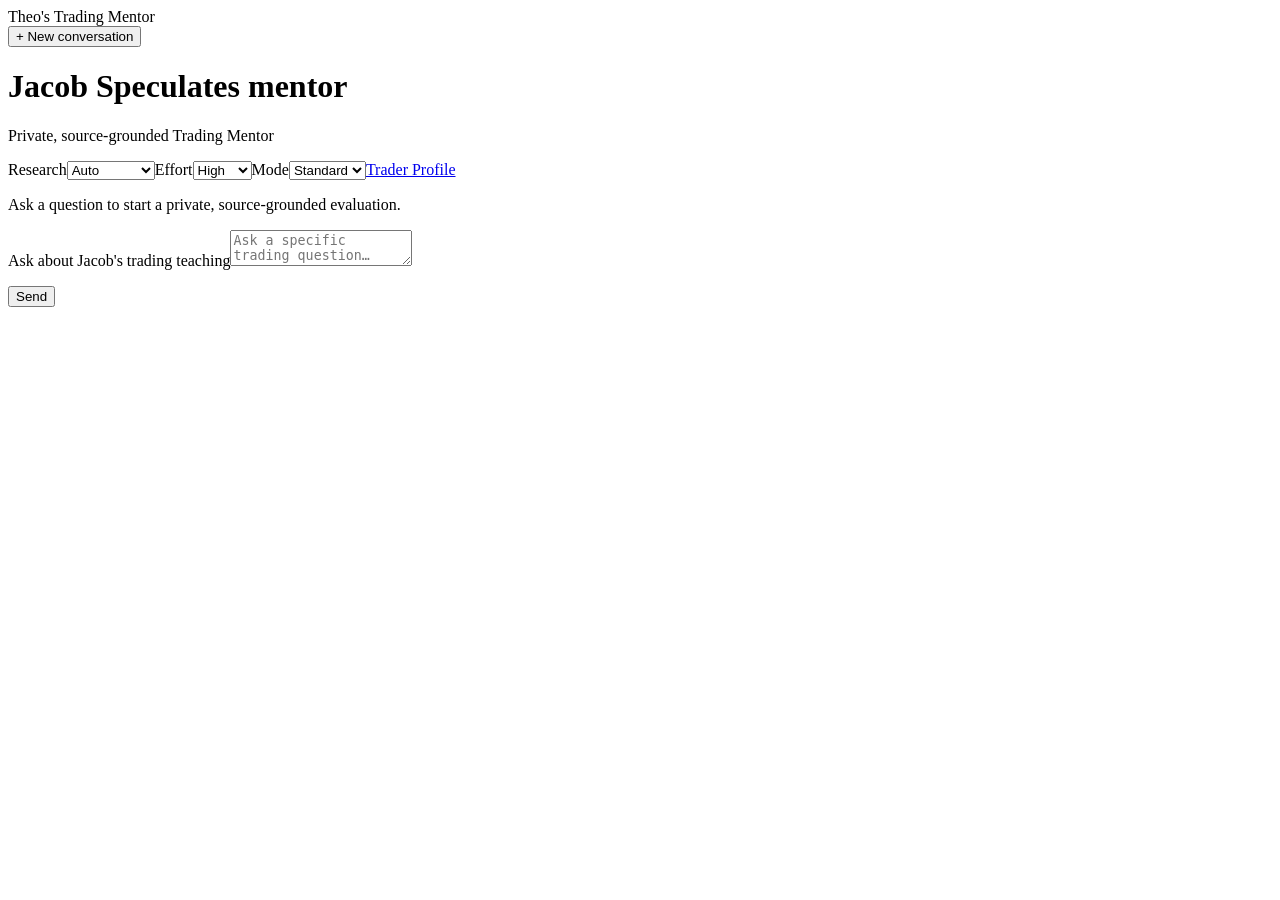
==== src/mentor/static/index.html @ ddeb776e "feat: replace profile editor with questionnaire page" ====
<!doctype html>
<html lang="en">
  <head>
    <meta charset="utf-8">
    <meta name="viewport" content="width=device-width, initial-scale=1">
    <title>Theo's Trading Mentor</title>
    <link rel="stylesheet" href="/app.css">
  </head>
  <body>
    <div class="app">
      <aside class="sidebar" aria-label="Conversations"><div class="brand">Theo's Trading Mentor</div><button class="new-thread" id="new-thread" type="button">+ New conversation</button><nav id="threads" aria-label="Saved conversations"></nav></aside>
      <main class="chat" aria-label="Mentor conversation">
        <header class="chat-header"><div class="header-content"><div><h1>Jacob Speculates mentor</h1><p class="subtitle">Private, source-grounded Trading Mentor</p></div><div class="controls" role="group" aria-label="Research and reasoning controls"><label>Research<select id="research-depth"><option value="auto">Auto</option><option value="normal">Normal</option><option value="deep">Deep</option><option value="exhaustive">Exhaustive</option></select></label><label>Effort<select id="reasoning-effort"><option value="high">High</option><option value="xhigh">XHigh</option><option value="max">Max</option></select></label><label>Mode<select id="reasoning-mode"><option value="standard">Standard</option><option value="pro">Pro</option></select></label><a class="profile-chat-link" href="/profile">Trader Profile</a></div></div></header>
        <div class="conversation" id="messages" aria-live="polite"><p class="empty">Ask a question to start a private, source-grounded evaluation.</p></div>
        <div class="composer-wrap"><form class="composer" id="question-form"><label for="question" class="subtitle">Ask about Jacob's trading teaching</label><textarea id="question" required maxlength="8000" placeholder="Ask a specific trading question…"></textarea><div class="composer-footer"><p id="status" role="status"></p><button class="send" type="submit">Send</button></div></form></div>
      </main>
    </div>
    <script src="/vendor/purify.min.js"></script><script type="module" src="/app.js"></script>
  </body>
</html>
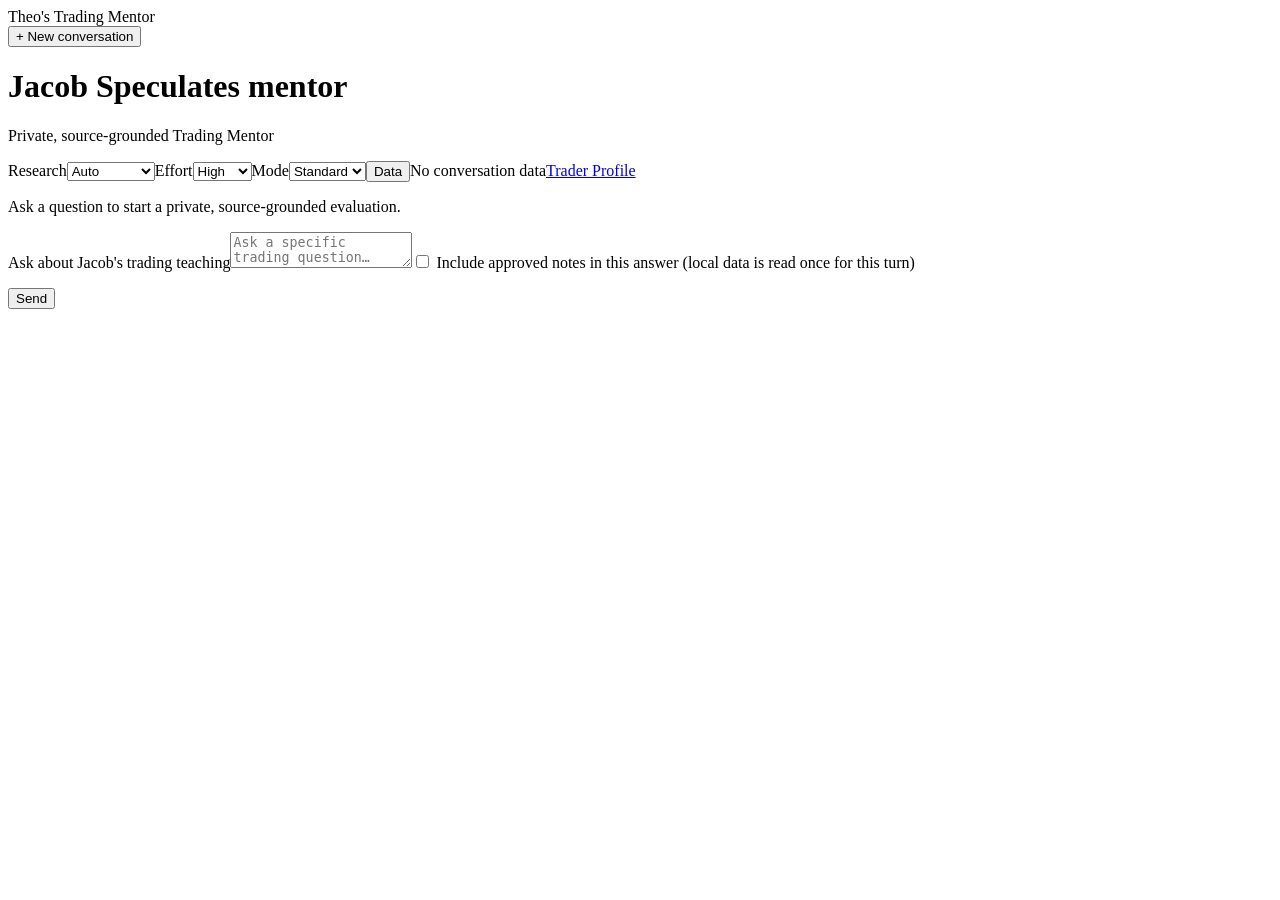
==== commit 5f3b3598: "feat: add local backtest data workspace" ====
--- a/src/mentor/static/index.html
+++ b/src/mentor/static/index.html
@@ -10,9 +10,16 @@
     <div class="app">
       <aside class="sidebar" aria-label="Conversations"><div class="brand">Theo's Trading Mentor</div><button class="new-thread" id="new-thread" type="button">+ New conversation</button><nav id="threads" aria-label="Saved conversations"></nav></aside>
       <main class="chat" aria-label="Mentor conversation">
-        <header class="chat-header"><div class="header-content"><div><h1>Jacob Speculates mentor</h1><p class="subtitle">Private, source-grounded Trading Mentor</p></div><div class="controls" role="group" aria-label="Research and reasoning controls"><label>Research<select id="research-depth"><option value="auto">Auto</option><option value="normal">Normal</option><option value="deep">Deep</option><option value="exhaustive">Exhaustive</option></select></label><label>Effort<select id="reasoning-effort"><option value="high">High</option><option value="xhigh">XHigh</option><option value="max">Max</option></select></label><label>Mode<select id="reasoning-mode"><option value="standard">Standard</option><option value="pro">Pro</option></select></label><a class="profile-chat-link" href="/profile">Trader Profile</a></div></div></header>
+        <header class="chat-header"><div class="header-content"><div><h1>Jacob Speculates mentor</h1><p class="subtitle">Private, source-grounded Trading Mentor</p></div><div class="controls" role="group" aria-label="Research and reasoning controls"><label>Research<select id="research-depth"><option value="auto">Auto</option><option value="normal">Normal</option><option value="deep">Deep</option><option value="exhaustive">Exhaustive</option></select></label><label>Effort<select id="reasoning-effort"><option value="high">High</option><option value="xhigh">XHigh</option><option value="max">Max</option></select></label><label>Mode<select id="reasoning-mode"><option value="standard">Standard</option><option value="pro">Pro</option></select></label><button class="profile-chat-link data-toggle" id="data-toggle" type="button" aria-expanded="false">Data</button><span id="data-scope" class="data-scope">No conversation data</span><a class="profile-chat-link" href="/profile">Trader Profile</a></div></div></header>
+        <section class="data-workspace" id="data-workspace" hidden aria-label="Backtest data workspace">
+          <div class="data-workspace-head"><div><h2>Backtest data</h2><p>Local only. Confirm a mapping before selecting data for this conversation.</p></div><button id="data-close" type="button" aria-label="Close data workspace">Close</button></div>
+          <form id="dataset-upload-form" class="data-upload"><label>Import CSV or XLSX<input id="dataset-file" type="file" accept=".csv,.xlsx" required></label><button type="submit">Import locally</button></form>
+          <p id="data-status" role="status"></p>
+          <div class="data-selection"><label>Dataset<select id="dataset-select"><option value="">Choose imported data</option></select></label><button id="dataset-inspect" type="button">Inspect &amp; map</button><button id="dataset-use" type="button">Use in this conversation</button><button id="dataset-clear" type="button">Clear conversation data</button></div>
+          <div id="dataset-inspection"></div>
+        </section>
         <div class="conversation" id="messages" aria-live="polite"><p class="empty">Ask a question to start a private, source-grounded evaluation.</p></div>
-        <div class="composer-wrap"><form class="composer" id="question-form"><label for="question" class="subtitle">Ask about Jacob's trading teaching</label><textarea id="question" required maxlength="8000" placeholder="Ask a specific trading question…"></textarea><div class="composer-footer"><p id="status" role="status"></p><button class="send" type="submit">Send</button></div></form></div>
+        <div class="composer-wrap"><form class="composer" id="question-form"><label for="question" class="subtitle">Ask about Jacob's trading teaching</label><textarea id="question" required maxlength="8000" placeholder="Ask a specific trading question…"></textarea><label class="qualitative-consent"><input id="include-approved-notes" type="checkbox"> Include approved notes in this answer <span>(local data is read once for this turn)</span></label><div class="composer-footer"><p id="status" role="status"></p><button class="send" type="submit">Send</button></div></form></div>
       </main>
     </div>
     <script src="/vendor/purify.min.js"></script><script type="module" src="/app.js"></script>
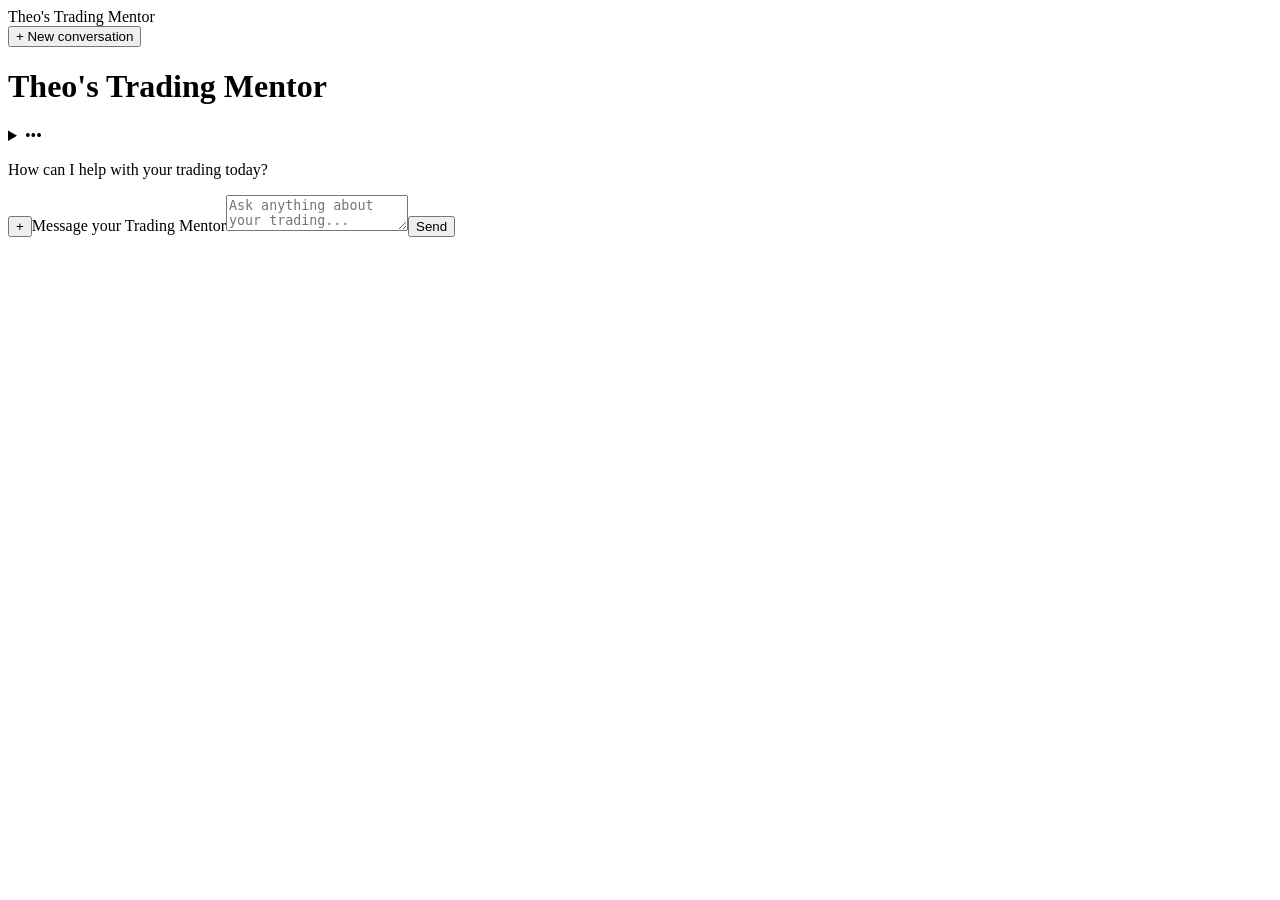
==== commit 55c3cdbb: "feat: make Phase 5 data analysis chat-first Keeps the validated local analysis and qualitative priva" ====
--- a/src/mentor/static/index.html
+++ b/src/mentor/static/index.html
@@ -10,16 +10,16 @@
     <div class="app">
       <aside class="sidebar" aria-label="Conversations"><div class="brand">Theo's Trading Mentor</div><button class="new-thread" id="new-thread" type="button">+ New conversation</button><nav id="threads" aria-label="Saved conversations"></nav></aside>
       <main class="chat" aria-label="Mentor conversation">
-        <header class="chat-header"><div class="header-content"><div><h1>Jacob Speculates mentor</h1><p class="subtitle">Private, source-grounded Trading Mentor</p></div><div class="controls" role="group" aria-label="Research and reasoning controls"><label>Research<select id="research-depth"><option value="auto">Auto</option><option value="normal">Normal</option><option value="deep">Deep</option><option value="exhaustive">Exhaustive</option></select></label><label>Effort<select id="reasoning-effort"><option value="high">High</option><option value="xhigh">XHigh</option><option value="max">Max</option></select></label><label>Mode<select id="reasoning-mode"><option value="standard">Standard</option><option value="pro">Pro</option></select></label><button class="profile-chat-link data-toggle" id="data-toggle" type="button" aria-expanded="false">Data</button><span id="data-scope" class="data-scope">No conversation data</span><a class="profile-chat-link" href="/profile">Trader Profile</a></div></div></header>
+        <header class="chat-header"><div class="header-content"><h1>Theo's Trading Mentor</h1><details class="mentor-menu"><summary aria-label="Mentor settings">•••</summary><div class="menu-panel"><a class="profile-chat-link" href="/profile">Trader Profile</a><label>Research<select id="research-depth"><option value="auto">Auto</option><option value="normal">Normal</option><option value="deep">Deep</option><option value="exhaustive">Exhaustive</option></select></label><label>Effort<select id="reasoning-effort"><option value="high">High</option><option value="xhigh">XHigh</option><option value="max">Max</option></select></label><label>Mode<select id="reasoning-mode"><option value="standard">Standard</option><option value="pro">Pro</option></select></label><label>Appearance<select id="theme"><option value="dark">Dark</option><option value="light">Light</option><option value="system">System</option></select></label></div></details></div></header>
         <section class="data-workspace" id="data-workspace" hidden aria-label="Backtest data workspace">
-          <div class="data-workspace-head"><div><h2>Backtest data</h2><p>Local only. Confirm a mapping before selecting data for this conversation.</p></div><button id="data-close" type="button" aria-label="Close data workspace">Close</button></div>
+          <div class="data-workspace-head"><div><h2>Advanced data settings</h2><p>Local only. Review or correct the current backtest mapping.</p></div><button id="data-close" type="button" aria-label="Close data workspace">Close</button></div>
           <form id="dataset-upload-form" class="data-upload"><label>Import CSV or XLSX<input id="dataset-file" type="file" accept=".csv,.xlsx" required></label><button type="submit">Import locally</button></form>
           <p id="data-status" role="status"></p>
           <div class="data-selection"><label>Dataset<select id="dataset-select"><option value="">Choose imported data</option></select></label><button id="dataset-inspect" type="button">Inspect &amp; map</button><button id="dataset-use" type="button">Use in this conversation</button><button id="dataset-clear" type="button">Clear conversation data</button></div>
           <div id="dataset-inspection"></div>
         </section>
-        <div class="conversation" id="messages" aria-live="polite"><p class="empty">Ask a question to start a private, source-grounded evaluation.</p></div>
-        <div class="composer-wrap"><form class="composer" id="question-form"><label for="question" class="subtitle">Ask about Jacob's trading teaching</label><textarea id="question" required maxlength="8000" placeholder="Ask a specific trading question…"></textarea><label class="qualitative-consent"><input id="include-approved-notes" type="checkbox"> Include approved notes in this answer <span>(local data is read once for this turn)</span></label><div class="composer-footer"><p id="status" role="status"></p><button class="send" type="submit">Send</button></div></form></div>
+        <div class="conversation" id="messages" aria-live="polite"><p class="empty">How can I help with your trading today?</p></div>
+        <div class="composer-wrap"><form class="composer" id="question-form"><span id="data-scope" hidden></span><div id="attachment-area"><div id="attachment-chip" class="attachment-chip" hidden><span aria-hidden="true">▦</span><span><strong id="attachment-name"></strong><small id="attachment-meta"></small></span><details><summary aria-label="Attachment options">•••</summary><div class="attachment-menu"><button id="data-settings" type="button">Data settings</button><button id="remove-attachment" type="button">Remove from conversation</button></div></details></div><section id="attachment-clarifications" class="inline-card" hidden aria-live="polite"></section><section id="notes-consent" class="inline-card" hidden aria-live="polite"></section></div><div class="composer-row"><input id="attachment-file" type="file" accept=".csv,.xlsx" hidden><button id="attachment-trigger" class="attach" type="button" aria-label="Attach CSV or XLSX">+</button><label for="question" class="sr-only">Message your Trading Mentor</label><textarea id="question" required maxlength="8000" placeholder="Ask anything about your trading..."></textarea><button class="send" type="submit">Send</button></div><p id="status" role="status"></p></form></div>
       </main>
     </div>
     <script src="/vendor/purify.min.js"></script><script type="module" src="/app.js"></script>
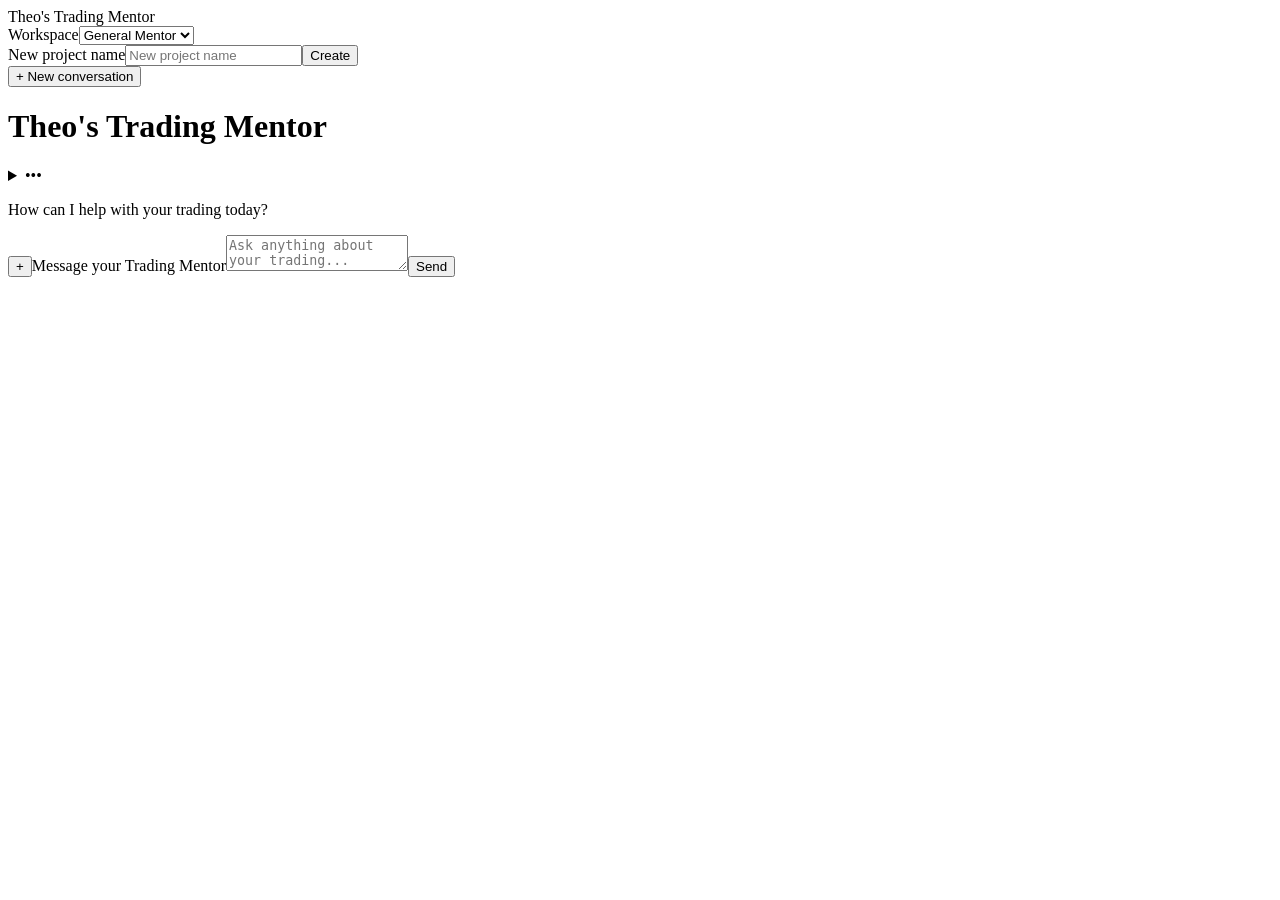
==== commit 1cca9de3: "feat(phase6): add neutral general mentor and project chats" ====
--- a/src/mentor/static/index.html
+++ b/src/mentor/static/index.html
@@ -8,7 +8,7 @@
   </head>
   <body>
     <div class="app">
-      <aside class="sidebar" aria-label="Conversations"><div class="brand">Theo's Trading Mentor</div><button class="new-thread" id="new-thread" type="button">+ New conversation</button><nav id="threads" aria-label="Saved conversations"></nav></aside>
+      <aside class="sidebar" aria-label="Conversations"><div class="brand">Theo's Trading Mentor</div><label class="scope-picker">Workspace<select id="scope-selector"><option value="general">General Mentor</option></select></label><form class="new-project" id="new-project-form"><label class="sr-only" for="new-project-name">New project name</label><input id="new-project-name" maxlength="120" placeholder="New project name" required><button type="submit">Create</button></form><button class="new-thread" id="new-thread" type="button">+ New conversation</button><nav id="threads" aria-label="Saved conversations"></nav></aside>
       <main class="chat" aria-label="Mentor conversation">
         <header class="chat-header"><div class="header-content"><h1>Theo's Trading Mentor</h1><details class="mentor-menu"><summary aria-label="Mentor settings">•••</summary><div class="menu-panel"><a class="profile-chat-link" href="/profile">Trader Profile</a><label>Research<select id="research-depth"><option value="auto">Auto</option><option value="normal">Normal</option><option value="deep">Deep</option><option value="exhaustive">Exhaustive</option></select></label><label>Effort<select id="reasoning-effort"><option value="high">High</option><option value="xhigh">XHigh</option><option value="max">Max</option></select></label><label>Mode<select id="reasoning-mode"><option value="standard">Standard</option><option value="pro">Pro</option></select></label><label>Appearance<select id="theme"><option value="dark">Dark</option><option value="light">Light</option><option value="system">System</option></select></label></div></details></div></header>
         <section class="data-workspace" id="data-workspace" hidden aria-label="Backtest data workspace">
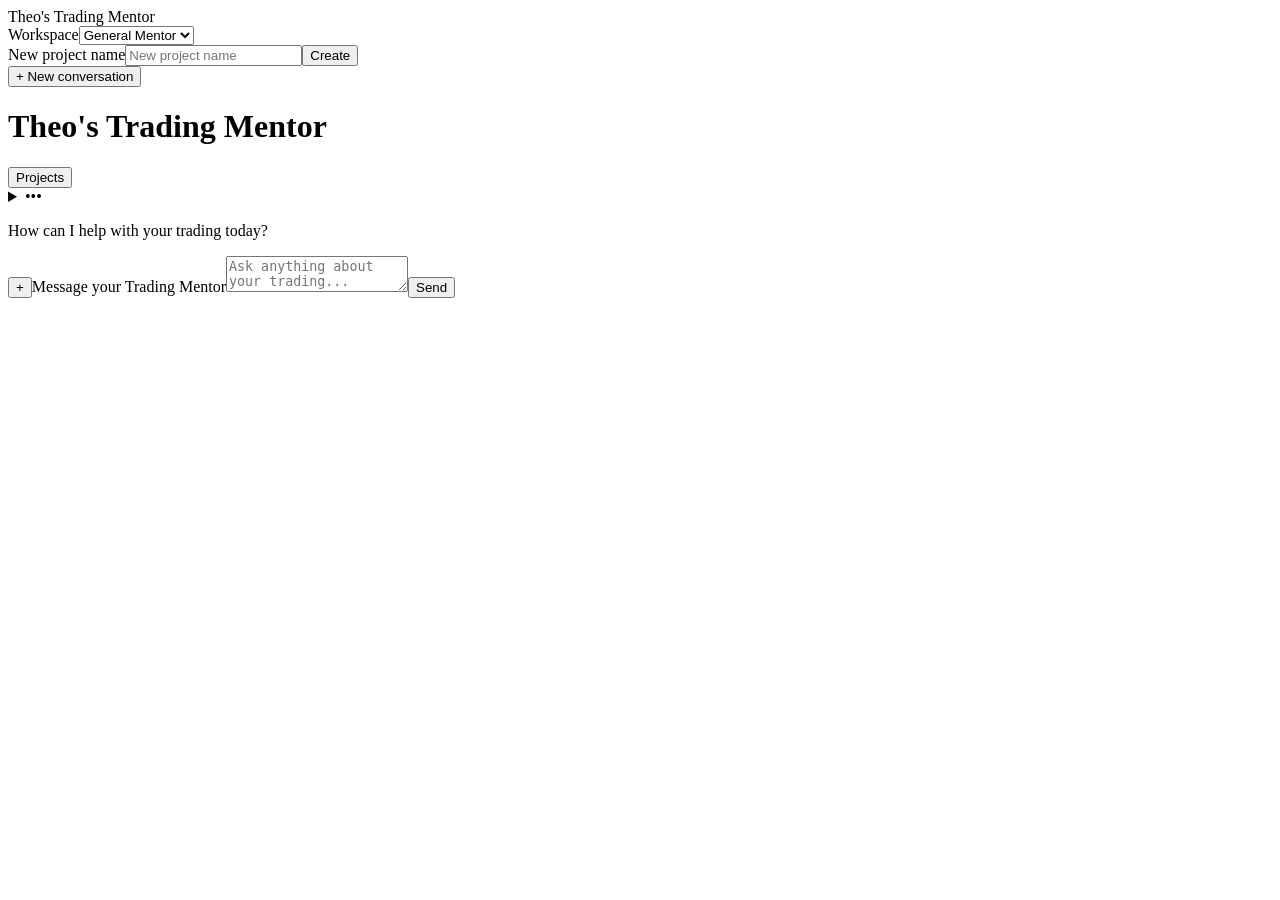
==== commit 68cc9ca7: "feat(phase6): show persistent coaching roadmap" ====
--- a/src/mentor/static/index.html
+++ b/src/mentor/static/index.html
@@ -4,13 +4,17 @@
     <meta charset="utf-8">
     <meta name="viewport" content="width=device-width, initial-scale=1">
     <title>Theo's Trading Mentor</title>
+    <link rel="icon" href="/favicon.ico">
     <link rel="stylesheet" href="/app.css">
   </head>
   <body>
     <div class="app">
       <aside class="sidebar" aria-label="Conversations"><div class="brand">Theo's Trading Mentor</div><label class="scope-picker">Workspace<select id="scope-selector"><option value="general">General Mentor</option></select></label><form class="new-project" id="new-project-form"><label class="sr-only" for="new-project-name">New project name</label><input id="new-project-name" maxlength="120" placeholder="New project name" required><button type="submit">Create</button></form><button class="new-thread" id="new-thread" type="button">+ New conversation</button><nav id="threads" aria-label="Saved conversations"></nav></aside>
       <main class="chat" aria-label="Mentor conversation">
-        <header class="chat-header"><div class="header-content"><h1>Theo's Trading Mentor</h1><details class="mentor-menu"><summary aria-label="Mentor settings">•••</summary><div class="menu-panel"><a class="profile-chat-link" href="/profile">Trader Profile</a><label>Research<select id="research-depth"><option value="auto">Auto</option><option value="normal">Normal</option><option value="deep">Deep</option><option value="exhaustive">Exhaustive</option></select></label><label>Effort<select id="reasoning-effort"><option value="high">High</option><option value="xhigh">XHigh</option><option value="max">Max</option></select></label><label>Mode<select id="reasoning-mode"><option value="standard">Standard</option><option value="pro">Pro</option></select></label><label>Appearance<select id="theme"><option value="dark">Dark</option><option value="light">Light</option><option value="system">System</option></select></label></div></details></div></header>
+        <header class="chat-header"><div class="header-content"><div><h1>Theo's Trading Mentor</h1><div class="workspace-chips"><button id="roadmap-trigger" class="source-scope-chip" type="button">Projects</button><button id="source-scope-chip" class="source-scope-chip" type="button" hidden></button></div></div><details class="mentor-menu"><summary aria-label="Mentor settings">•••</summary><div class="menu-panel"><a class="profile-chat-link" href="/profile">Trader Profile</a><button id="source-settings-trigger" type="button">Sources</button><button id="source-directory-trigger" type="button">Add mentor transcripts</button><input id="source-directory" class="sr-only" type="file" webkitdirectory multiple accept=".txt,text/plain"><label>Research<select id="research-depth"><option value="auto">Auto</option><option value="normal">Normal</option><option value="deep">Deep</option><option value="exhaustive">Exhaustive</option></select></label><label>Effort<select id="reasoning-effort"><option value="high">High</option><option value="xhigh">XHigh</option><option value="max">Max</option></select></label><label>Mode<select id="reasoning-mode"><option value="standard">Standard</option><option value="pro">Pro</option></select></label><label>Appearance<select id="theme"><option value="dark">Dark</option><option value="light">Light</option><option value="system">System</option></select></label></div></details></div></header>
+        <section id="source-settings" class="inline-card source-settings" hidden aria-live="polite"><div class="source-settings-head"><div><strong>Project sources</strong><p>Choose which mentor libraries are available in this project.</p></div><button id="source-settings-close" type="button">Close</button></div><div id="source-list"></div><p class="source-override-help">For one answer, ask “Compare Garrett and Afyz…” Your saved choices will not change.</p></section>
+        <aside id="roadmap-panel" class="inline-card roadmap-panel roadmap-narrow" hidden aria-labelledby="roadmap-title"><div class="source-settings-head"><strong id="roadmap-title">Roadmap</strong><button id="roadmap-close" type="button">Close</button></div><div id="roadmap-content"></div></aside>
+        <section id="source-import-review" class="inline-card source-import-review" hidden aria-live="polite"></section>
         <section class="data-workspace" id="data-workspace" hidden aria-label="Backtest data workspace">
           <div class="data-workspace-head"><div><h2>Advanced data settings</h2><p>Local only. Review or correct the current backtest mapping.</p></div><button id="data-close" type="button" aria-label="Close data workspace">Close</button></div>
           <form id="dataset-upload-form" class="data-upload"><label>Import CSV or XLSX<input id="dataset-file" type="file" accept=".csv,.xlsx" required></label><button type="submit">Import locally</button></form>
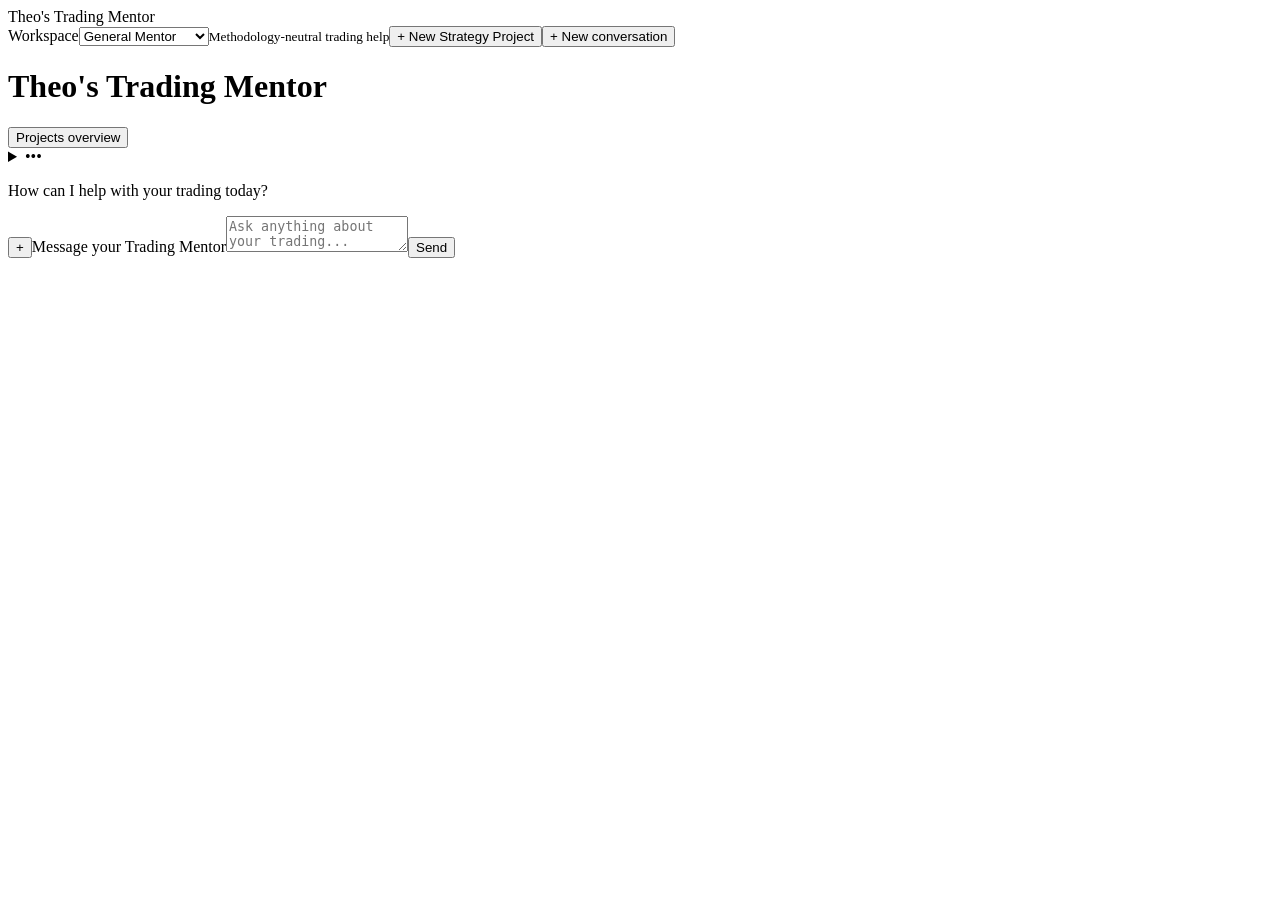
==== commit 5e23c98a: "fix(phase6): make GxT source import discoverable" ====
--- a/src/mentor/static/index.html
+++ b/src/mentor/static/index.html
@@ -9,10 +9,11 @@
   </head>
   <body>
     <div class="app">
-      <aside class="sidebar" aria-label="Conversations"><div class="brand">Theo's Trading Mentor</div><label class="scope-picker">Workspace<select id="scope-selector"><option value="general">General Mentor</option></select></label><form class="new-project" id="new-project-form"><label class="sr-only" for="new-project-name">New project name</label><input id="new-project-name" maxlength="120" placeholder="New project name" required><button type="submit">Create</button></form><button class="new-thread" id="new-thread" type="button">+ New conversation</button><nav id="threads" aria-label="Saved conversations"></nav></aside>
+      <aside class="sidebar" aria-label="Conversations"><div class="brand">Theo's Trading Mentor</div><label class="scope-picker">Workspace<select id="scope-selector"><optgroup label="GENERAL"><option value="general">General Mentor</option></optgroup></select><small id="scope-description">Methodology-neutral trading help</small></label><button class="new-project-trigger" id="new-project-trigger" type="button">+ New Strategy Project</button><form class="new-project" id="new-project-form" hidden><label class="sr-only" for="new-project-name">New project name</label><input id="new-project-name" maxlength="120" placeholder="Project name" required><button type="submit">Create</button></form><button class="new-thread" id="new-thread" type="button">+ New conversation</button><nav id="threads" aria-label="Saved conversations"></nav></aside>
       <main class="chat" aria-label="Mentor conversation">
-        <header class="chat-header"><div class="header-content"><div><h1>Theo's Trading Mentor</h1><div class="workspace-chips"><button id="roadmap-trigger" class="source-scope-chip" type="button">Projects</button><button id="source-scope-chip" class="source-scope-chip" type="button" hidden></button></div></div><details class="mentor-menu"><summary aria-label="Mentor settings">•••</summary><div class="menu-panel"><a class="profile-chat-link" href="/profile">Trader Profile</a><button id="source-settings-trigger" type="button">Sources</button><button id="source-directory-trigger" type="button">Add mentor transcripts</button><input id="source-directory" class="sr-only" type="file" webkitdirectory multiple accept=".txt,text/plain"><label>Research<select id="research-depth"><option value="auto">Auto</option><option value="normal">Normal</option><option value="deep">Deep</option><option value="exhaustive">Exhaustive</option></select></label><label>Effort<select id="reasoning-effort"><option value="high">High</option><option value="xhigh">XHigh</option><option value="max">Max</option></select></label><label>Mode<select id="reasoning-mode"><option value="standard">Standard</option><option value="pro">Pro</option></select></label><label>Appearance<select id="theme"><option value="dark">Dark</option><option value="light">Light</option><option value="system">System</option></select></label></div></details></div></header>
-        <section id="source-settings" class="inline-card source-settings" hidden aria-live="polite"><div class="source-settings-head"><div><strong>Project sources</strong><p>Choose which mentor libraries are available in this project.</p></div><button id="source-settings-close" type="button">Close</button></div><div id="source-list"></div><p class="source-override-help">For one answer, ask “Compare Garrett and Afyz…” Your saved choices will not change.</p></section>
+        <header class="chat-header"><div class="header-content"><div><h1 id="workspace-title">Theo's Trading Mentor</h1><nav class="workspace-chips" aria-label="Workspace views"><button id="project-chat-trigger" class="source-scope-chip" type="button" hidden>Chat</button><button id="roadmap-trigger" class="source-scope-chip" type="button">Projects overview</button><button id="source-settings-trigger" class="source-scope-chip" type="button" hidden>Sources</button><span id="source-scope-chip" class="source-scope-chip" hidden></span></nav></div><details class="mentor-menu"><summary aria-label="Mentor settings">•••</summary><div class="menu-panel"><a class="profile-chat-link" href="/profile">Trader Profile</a><label>Research<select id="research-depth"><option value="auto">Auto</option><option value="normal">Normal</option><option value="deep">Deep</option><option value="exhaustive">Exhaustive</option></select></label><label>Effort<select id="reasoning-effort"><option value="high">High</option><option value="xhigh">XHigh</option><option value="max">Max</option></select></label><label>Mode<select id="reasoning-mode"><option value="standard">Standard</option><option value="pro">Pro</option></select></label><label>Appearance<select id="theme"><option value="dark">Dark</option><option value="light">Light</option><option value="system">System</option></select></label></div></details></div></header>
+        <section id="project-onboarding" class="inline-card project-onboarding" hidden aria-live="polite"><h2 id="project-onboarding-title">Start with GxT Mastery</h2><p id="project-onboarding-copy">Create a Strategy Project for source-grounded GxT learning, research and coaching.</p><ul id="project-onboarding-points"></ul><button id="create-gxt-project" type="button">Create GxT Mastery</button><button id="project-onboarding-import" type="button" hidden>Import GxT transcripts</button></section>
+        <section id="source-settings" class="inline-card source-settings" hidden aria-live="polite"><div class="source-settings-head"><div><strong>GxT Sources</strong><p id="source-settings-copy">Import mentor transcripts or choose which mentors are available.</p></div><button id="source-settings-close" type="button">Close</button></div><div id="source-list"></div><p id="source-index-summary" class="source-index-summary"></p><button id="source-directory-trigger" type="button">Import transcript folder</button><input id="source-directory" class="sr-only" type="file" webkitdirectory multiple accept=".txt,text/plain"><p class="source-override-help">For one answer, ask “Compare Garrett and Afyz…” Your saved choices will not change.</p></section>
         <aside id="roadmap-panel" class="inline-card roadmap-panel roadmap-narrow" hidden aria-labelledby="roadmap-title"><div class="source-settings-head"><strong id="roadmap-title">Roadmap</strong><button id="roadmap-close" type="button">Close</button></div><div id="roadmap-content"></div></aside>
         <section id="source-import-review" class="inline-card source-import-review" hidden aria-live="polite"></section>
         <section class="data-workspace" id="data-workspace" hidden aria-label="Backtest data workspace">
